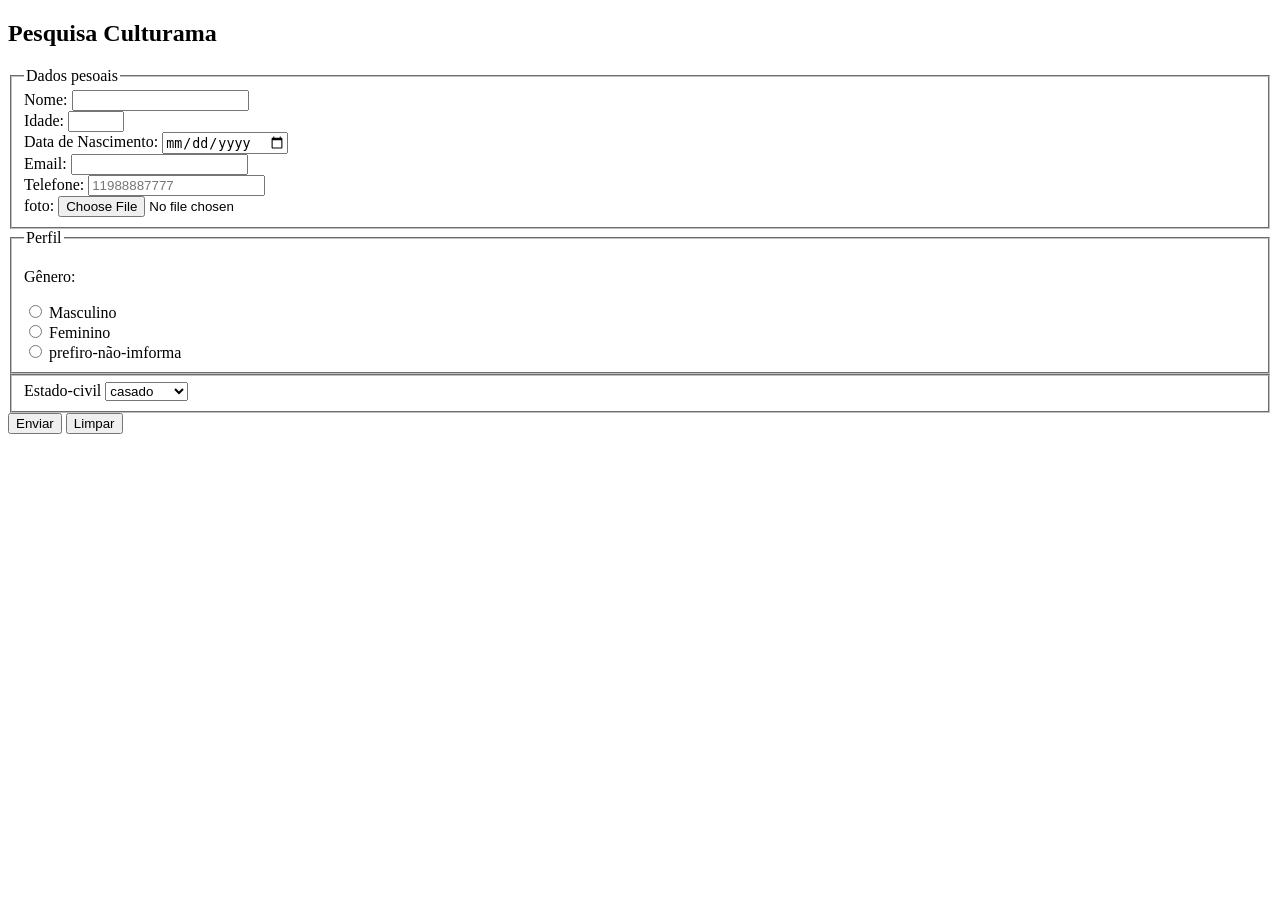
==== pesquisa-culturama.html/index.html @ d82ddae3 "feat: finalizado campos de genero e estado civil no bloco de perfil" ====
<!DOCTYPE html>
<html lang="pt-br">
<head>
    <meta charset="UTF-8">
    <meta name="viewport" content="width=device-width, initial-scale=1.0">
    <title>Pesquisa Culturama</title>
</head>
<body>
      <form action=""> <h2>Pesquisa Culturama</h2>

         <fieldset>
          <legend>Dados pesoais </legend>
 
              <div>
                <label for="nome">Nome:</label>
                <input type="text" name="nome" id="nome" required>
              </div>
     
              <div>
                <label for="idade">Idade:</label>
                <input type="number" name="idade" id="idade" min="12" max="100" required>
              </div>

              <div>
                <label for="Data de Nascimento">Data de Nascimento:</label>
                <input type="date" name="Data de Nascimento" id="Data de Nascimento" >
              </div>

              <div>
                <label for="email">Email:</label>
                <input type="email" name="email" id="email" required>
              </div>

              <div>
                <label for="telefone">Telefone:</label>
                <input type="tel" name="telefone" id="telefone" pattern="[0-9]{11}" placeholder="11988887777" required>
              </div>

              <div>
                 <label for="foto">foto:</label>
                 <input type="file" id="foto" name="foto" accept="image/*">
              </div>


      
         </fieldset>

         <fieldset>
          <legend>Perfil</legend>
          <section>
            <p>Gênero:</p>
            <div>
              <input type="radio" name="genero" id="Masculino" value="Masculino">
              <label for="Masculino">Masculino</label>
            </div>
            
            <div>
              <input type="radio" name="genero" id="Feminino" value="Feminino">
              <label for="Feminino">Feminino</label>
            </div>

           <div>
            <input type="radio" name="genero" id="prefiro-nao-imforma" value="prefiro-nao-imforma">
            <label for="prefiro-nao-imforma">prefiro-não-imforma</label>
           </div>
          </section>
         </fieldset>

         <fieldset>
          <div>
            <label for="Estado-civil">Estado-civil</label>
            <select id="Estado-civil" name="estado-civil">
              <option value="Casado">casado</option>
              <option value="Solteiro">solteiro</option>
              <option value="Divorciado">divorciado</option>
              <option value="Viúvo">viúvo</option>
              <option value="Outros">outros</option>
            </select>
          </div>
         </fieldset>





<button type="submit">Enviar</button>
<button type="reset">Limpar</button>
 </form> 

   
</body>
</html>
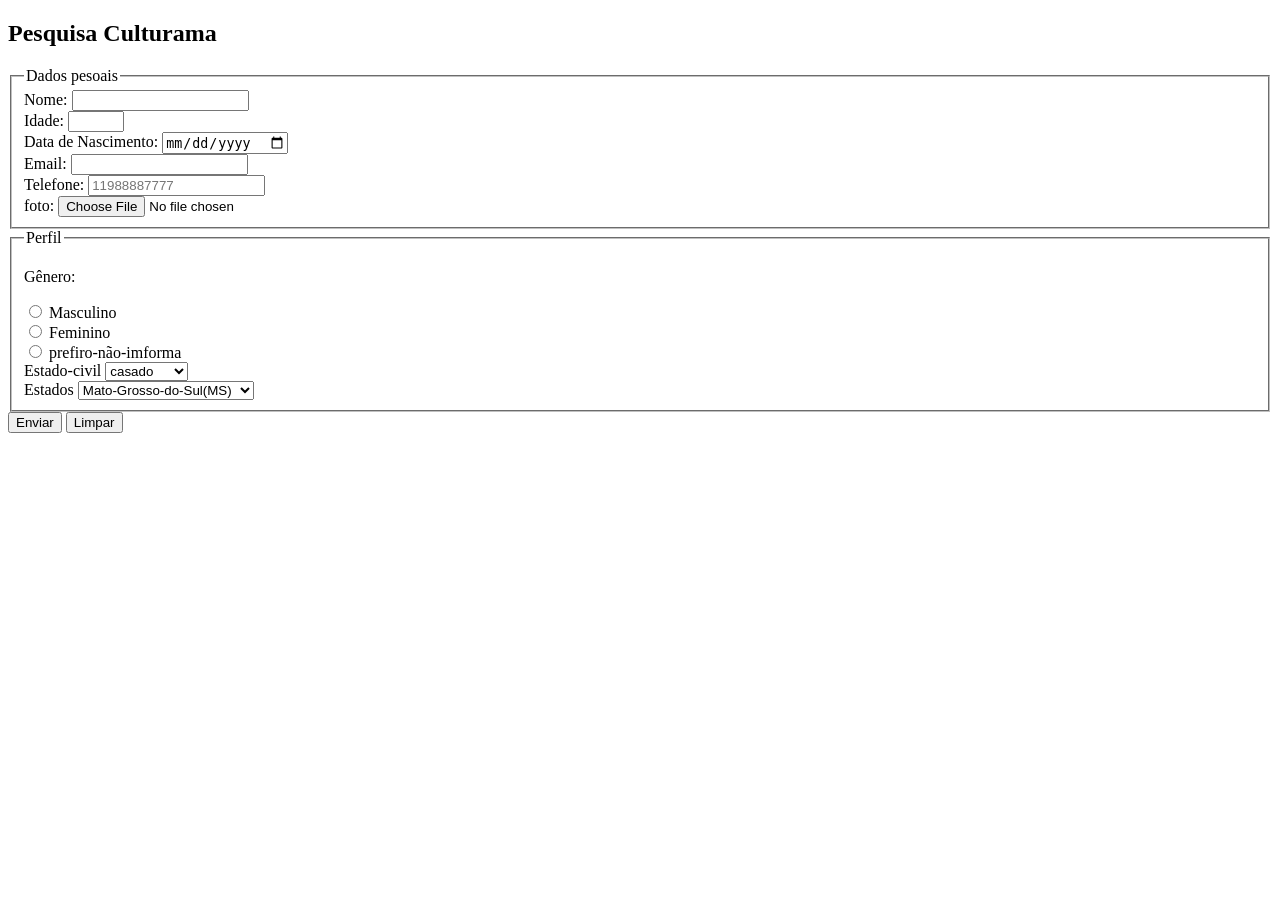
==== commit f793a5f7: "feat: adicionado seletor de estados com validacao required" ====
--- a/pesquisa-culturama.html/index.html
+++ b/pesquisa-culturama.html/index.html
@@ -64,10 +64,8 @@
             <label for="prefiro-nao-imforma">prefiro-não-imforma</label>
            </div>
           </section>
-         </fieldset>
-
-         <fieldset>
-          <div>
+          
+            <div>
             <label for="Estado-civil">Estado-civil</label>
             <select id="Estado-civil" name="estado-civil">
               <option value="Casado">casado</option>
@@ -77,7 +75,45 @@
               <option value="Outros">outros</option>
             </select>
           </div>
+
+          <div>
+            <label for="Estados">Estados</label>
+            <select name="Estados" id="Estados" required>
+              <option value="Mato-Grosso-do-Sul(MS)">Mato-Grosso-do-Sul(MS)</option>
+              <option value="Mato-Grosso(MT)">Mato-Grosso(MT)</option>
+              <option value="Goias(GO)">Goias(GO)</option>
+              <option value="Distrito-Federal(DF)">Distrito-Federal(DF)</option>
+              <option value="Sao-Paulo(SP)">Sao-Paulo(SP)</option>
+              <option value="Rio-de-Janeiro(RJ)">Rio-de-Janeiro(RJ)</option>
+              <option value="Bahia(BA)">Bahia(BA)</option>
+              <option value="Minas-Gerais(MG)">Minas-Gerais(MG)</option>
+              <option value="Espírito-Santo(ES)">Espírito-Santo(ES)</option>
+              <option value="Rio-Grande-do-Sul(RS)">Rio-Grande-do-Sul(RS)</option>
+              <option value="Parana(PR)">Parana(PR)</option>
+              <option value="Santa-Catarina(SC)">Santa-Catarina(SC)</option>
+              <option value="Rio-Grande-do-Norte(RN)">Rio-Grande-do-Norte(RN)</option>
+              <option value="Pernambuco(PE)">Pernambuco(PE)</option>
+              <option value="Paraíba(PB)">Paraíba(PB)</option>
+              <option value="Alagoas(AL)">Alagoas(AL)</option>
+              <option value="Sergipe(SE)">Sergipe(SE)</option>
+              <option value="Amazonas(AM)">Amazonas(AM)</option>
+              <option value="Roraima(RR)">Roraima(RR)</option>
+              <option value="Amapa(AP)">Amapa(AP)</option>
+              <option value="Para(PA)">Para(PA)</option>
+              <option value="Tocantins(TO)">Tocantins(TO)</option>
+            </select>
+          </div>
          </fieldset>
+
+      
+        
+
+          
+
+
+
+          
+
 
 
 
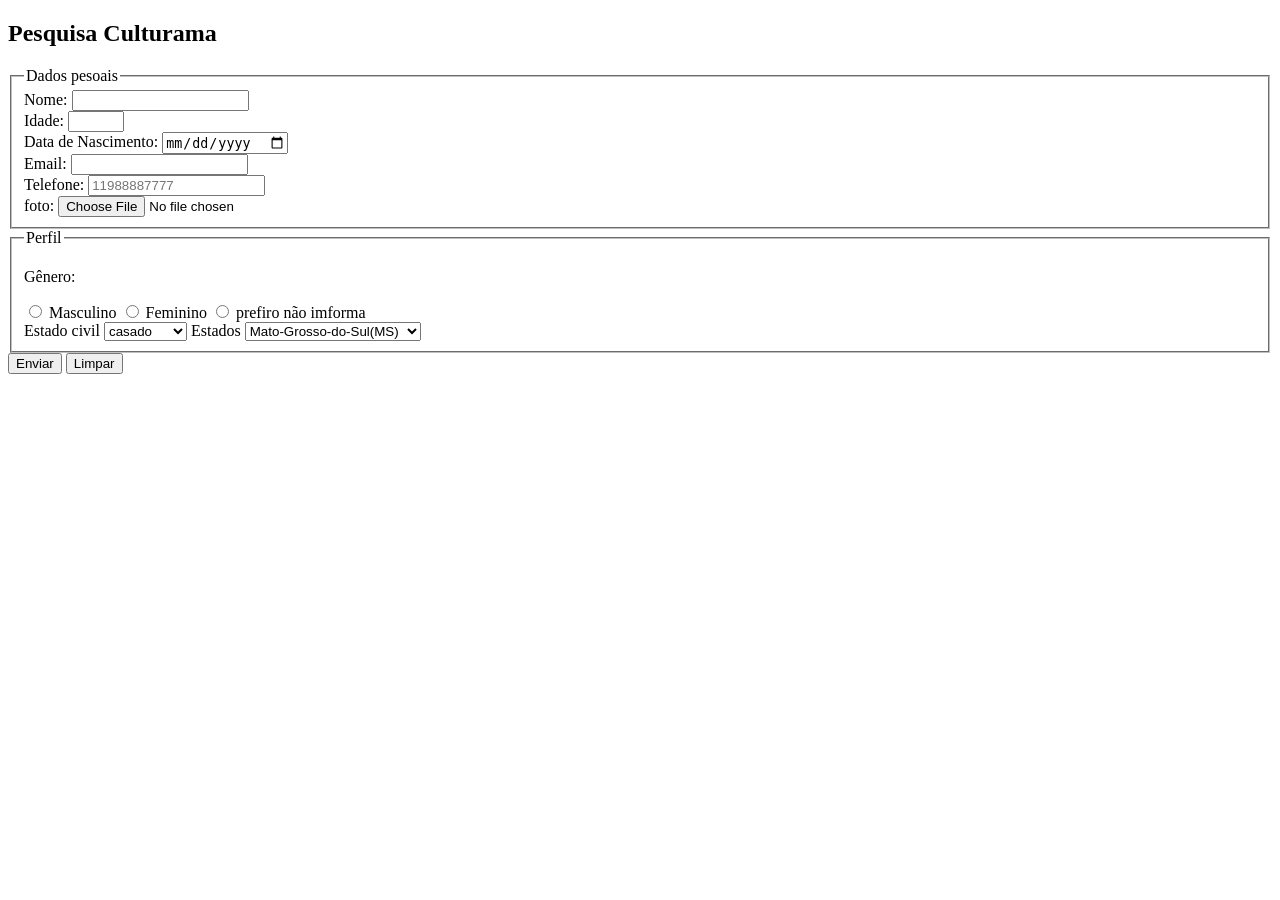
==== commit 925975ed: "feat: reorganiza layout de genero e alinha seletores de estado lado a lado" ====
--- a/pesquisa-culturama.html/index.html
+++ b/pesquisa-culturama.html/index.html
@@ -52,21 +52,17 @@
             <div>
               <input type="radio" name="genero" id="Masculino" value="Masculino">
               <label for="Masculino">Masculino</label>
-            </div>
-            
-            <div>
+        
               <input type="radio" name="genero" id="Feminino" value="Feminino">
               <label for="Feminino">Feminino</label>
-            </div>
-
-           <div>
+            
             <input type="radio" name="genero" id="prefiro-nao-imforma" value="prefiro-nao-imforma">
-            <label for="prefiro-nao-imforma">prefiro-não-imforma</label>
+            <label for="prefiro-nao-imforma">prefiro não imforma</label>
            </div>
           </section>
           
             <div>
-            <label for="Estado-civil">Estado-civil</label>
+            <label for="Estado-civil">Estado civil</label>
             <select id="Estado-civil" name="estado-civil">
               <option value="Casado">casado</option>
               <option value="Solteiro">solteiro</option>
@@ -74,9 +70,9 @@
               <option value="Viúvo">viúvo</option>
               <option value="Outros">outros</option>
             </select>
-          </div>
+         
 
-          <div>
+       
             <label for="Estados">Estados</label>
             <select name="Estados" id="Estados" required>
               <option value="Mato-Grosso-do-Sul(MS)">Mato-Grosso-do-Sul(MS)</option>
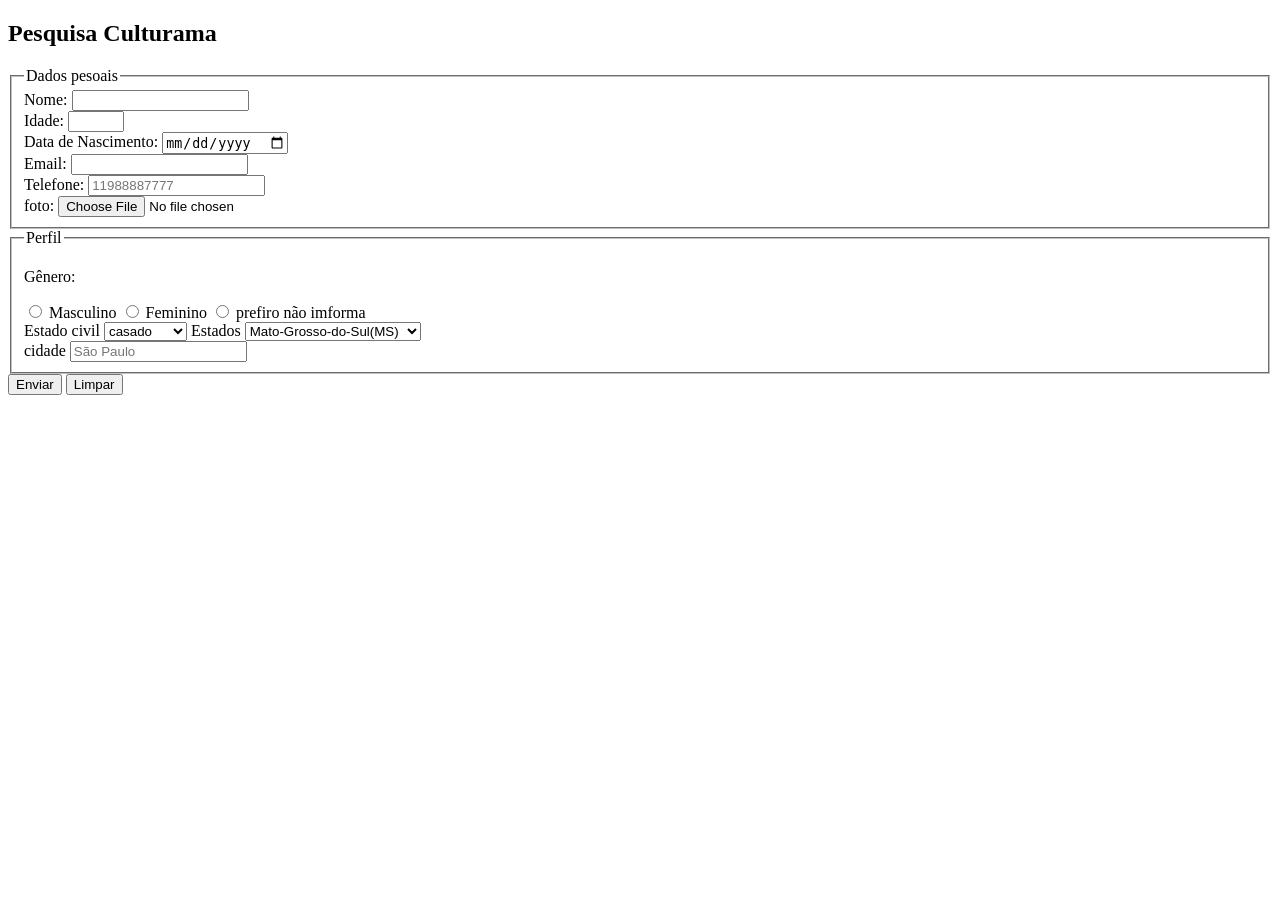
==== commit 4402f481: "feat: adiciona campo de cidade com input de texto e trava de letras" ====
--- a/pesquisa-culturama.html/index.html
+++ b/pesquisa-culturama.html/index.html
@@ -99,6 +99,18 @@
               <option value="Tocantins(TO)">Tocantins(TO)</option>
             </select>
           </div>
+
+          <div>
+          <label for="cidade">cidade</label>
+          <input type="text"
+            name="cidade"
+            id="cidade"
+            placeholder="São Paulo"
+            required
+            pattern="[a-za-zÁ-ÿ\s]+">
+           </div>
+     
+          
          </fieldset>
 
       
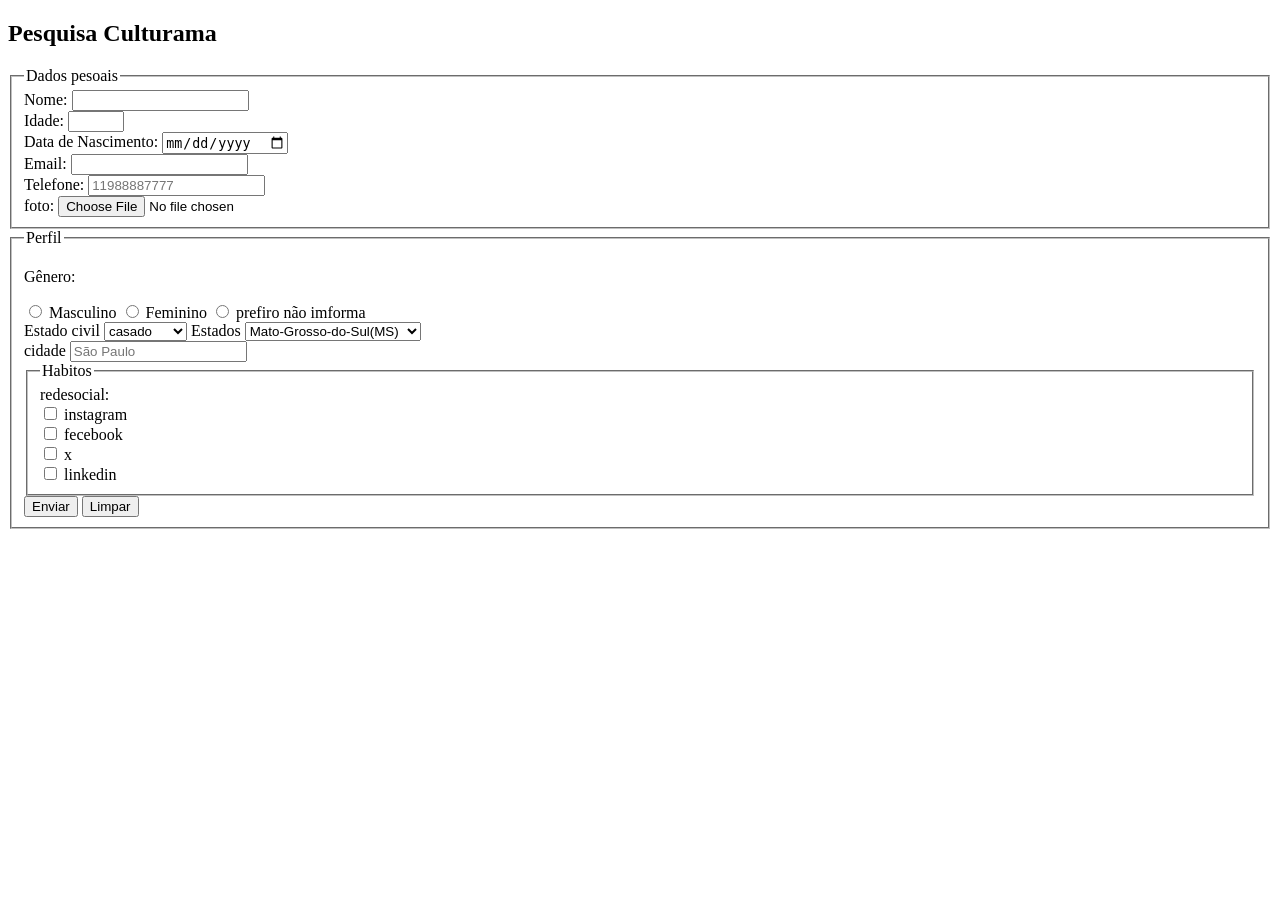
==== commit 558a8ea9: "feat: finaliza estrutura do formulário com campo de cidade e redes sociais" ====
--- a/pesquisa-culturama.html/index.html
+++ b/pesquisa-culturama.html/index.html
@@ -99,7 +99,7 @@
               <option value="Tocantins(TO)">Tocantins(TO)</option>
             </select>
           </div>
-
+  
           <div>
           <label for="cidade">cidade</label>
           <input type="text"
@@ -109,24 +109,39 @@
             required
             pattern="[a-za-zÁ-ÿ\s]+">
            </div>
+
+            <fieldset>
+              <legend>Habitos</legend>
+              <div>
+               <label for="redesocial">redesocial:</label>
+              </div>
+
+              <div>
+                <input type="checkbox" id="instagram" name="instagram" value="instagram" >
+                <label for="instagram">instagram</label>
+              </div>
+
+              <div>
+                <input type="checkbox" id="fecebook" name="fecebook" value="fecebook" >
+                <label for="fecebook">fecebook</label>
+              </div>
+
+              <div>
+                <input type="checkbox" id="x" name="x" value="x" >
+                <label for="x">x</label>
+              </div>
+
+              <div>
+                <input type="checkbox" id="linkedin" name="linkedin" value="linkedin" >
+                <label for="linkedin">linkedin</label>
+              </div>
+            </fieldset>
+
+         
+             
+            
+
      
-          
-         </fieldset>
-
-      
-        
-
-          
-
-
-
-          
-
-
-
-
-
-
 <button type="submit">Enviar</button>
 <button type="reset">Limpar</button>
  </form> 
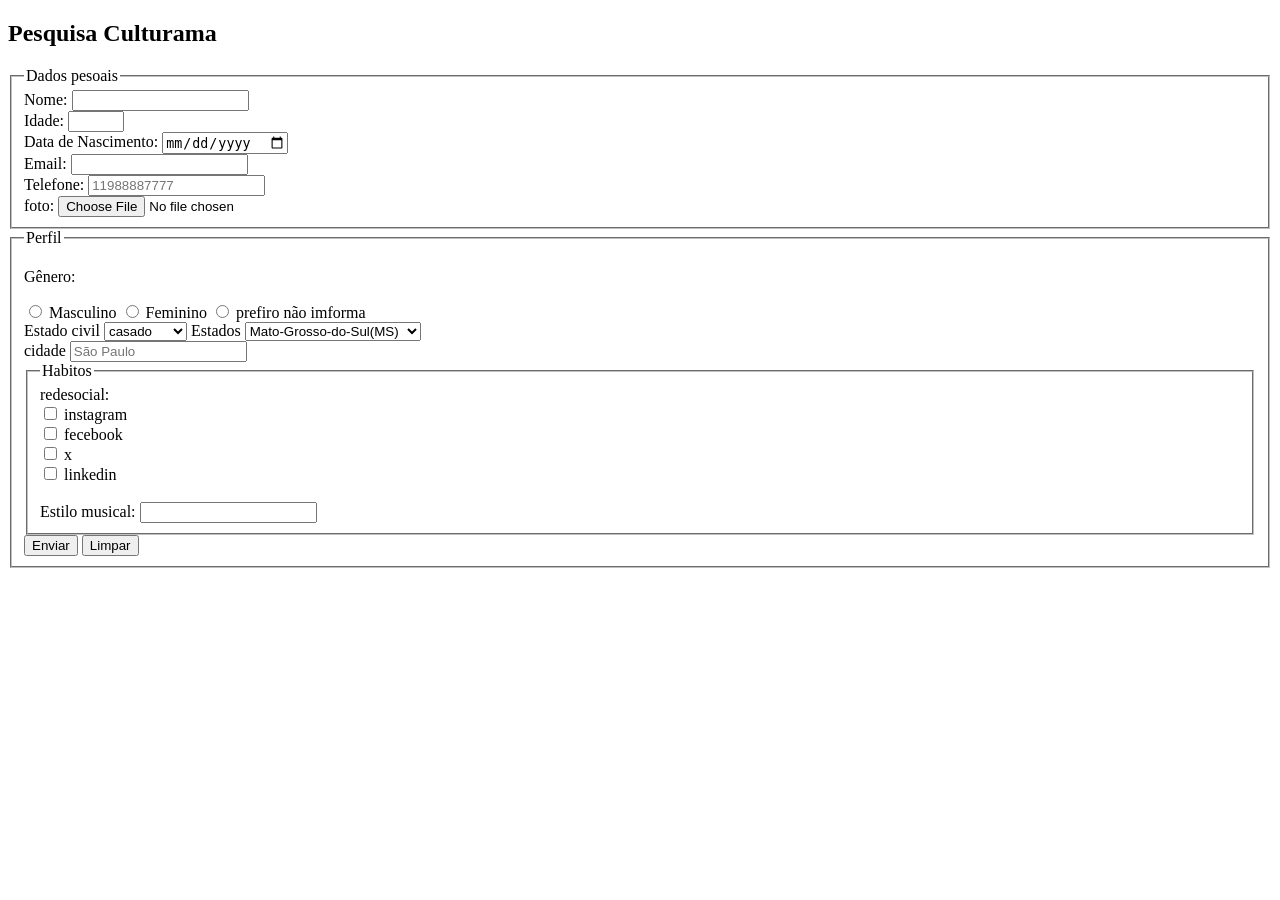
==== commit 75f0819a: "Adiciona opcoes de estilo musical" ====
--- a/pesquisa-culturama.html/index.html
+++ b/pesquisa-culturama.html/index.html
@@ -135,6 +135,28 @@
                 <input type="checkbox" id="linkedin" name="linkedin" value="linkedin" >
                 <label for="linkedin">linkedin</label>
               </div>
+               <br>
+              <label for="musicStyle">Estilo musical:</label>
+              <input list="styleTypes" id="musicStyle" name="userMusicStyle" type="text">
+              <datalist id="styleTypes">
+                 <option value="Rock">
+                 <option value="Pop">
+                 <option value="Jazz">
+                 <option value="Classical">
+                 <option value="Hip-Hop">
+                 <option value="Funk">
+                 <option value="Reggae">
+                 <option value="Country">
+                 <option value="Blues">
+                 <option value="Punk">
+                 <option value="Metal">
+                 <option value="Electronic">
+                 <option value="Samba">
+                 <option value="Forró">
+                 <option value="Axé">
+                 <option value="Sertanejo">
+                 <option value="Pagode">
+              </datalist>
             </fieldset>
 
          
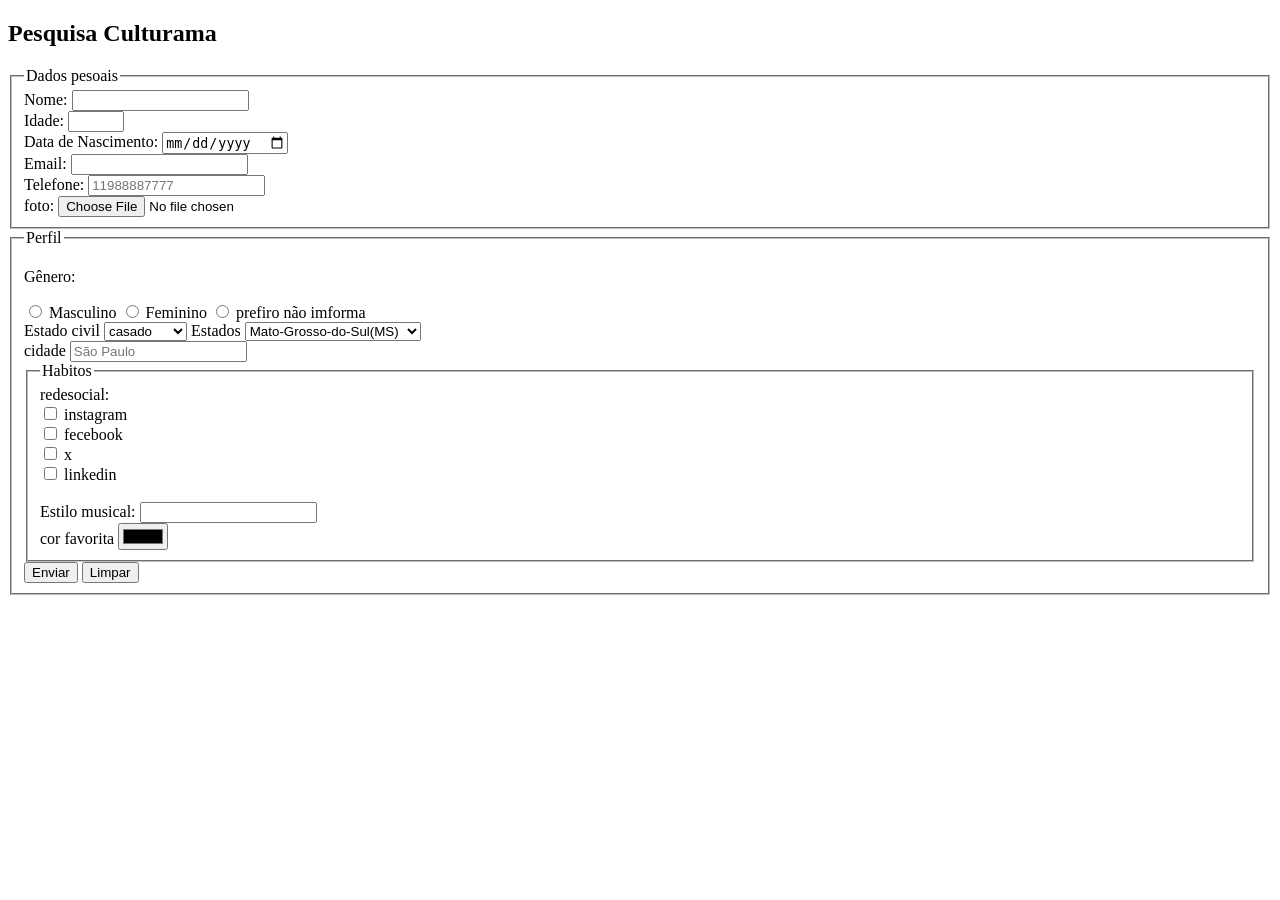
==== commit 719fd1d2: "Adiciona opcao de cor" ====
--- a/pesquisa-culturama.html/index.html
+++ b/pesquisa-culturama.html/index.html
@@ -157,6 +157,9 @@
                  <option value="Sertanejo">
                  <option value="Pagode">
               </datalist>
+              <br>
+               <label for="favoriteColor">cor favorita</label>
+               <input type="color" id="favoriteColor" name="userFavoriteColor">
             </fieldset>
 
          
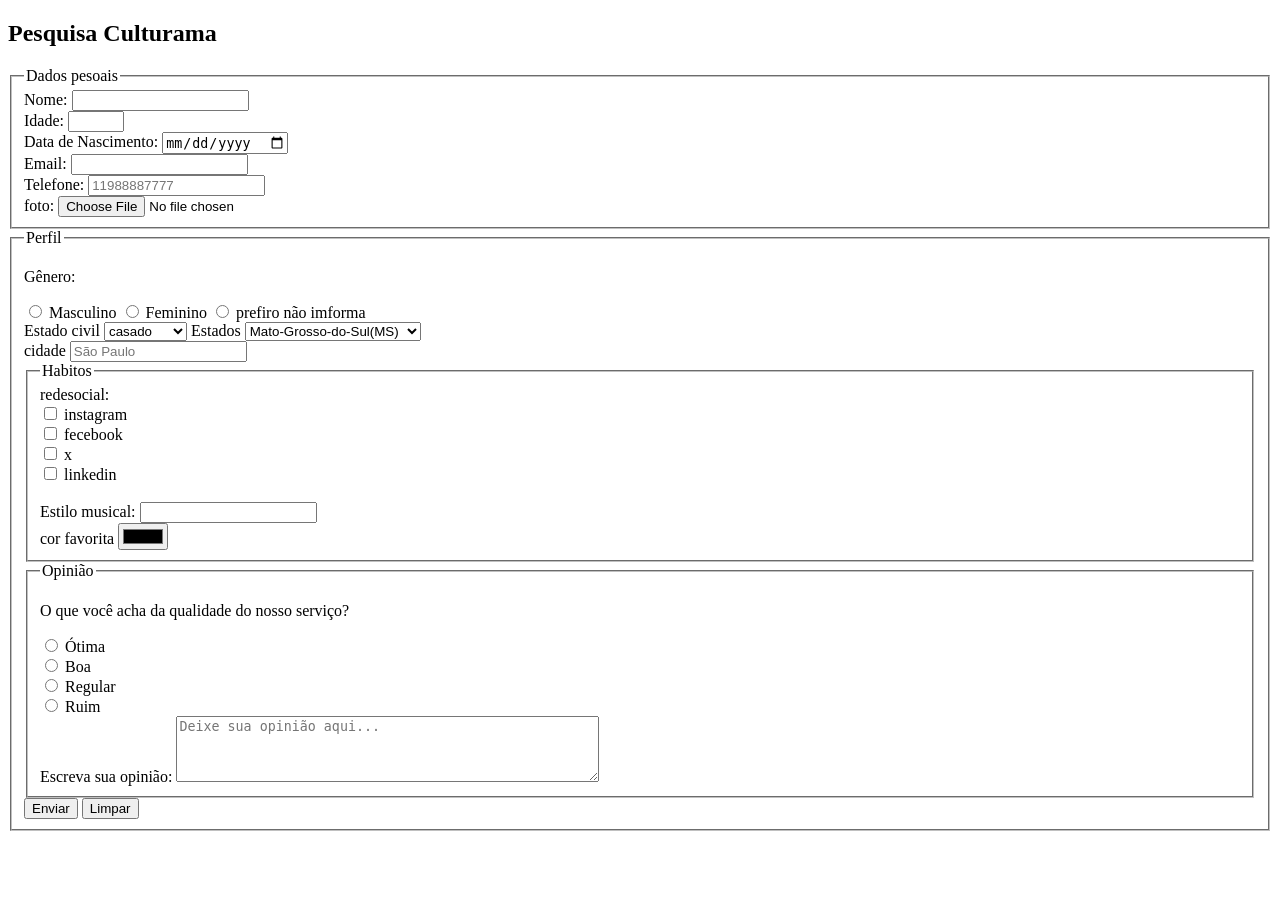
==== commit ac9d9cb9: "feat: estruturação do campo de opiniãos" ====
--- a/pesquisa-culturama.html/index.html
+++ b/pesquisa-culturama.html/index.html
@@ -162,6 +162,35 @@
                <input type="color" id="favoriteColor" name="userFavoriteColor">
             </fieldset>
 
+            <fieldset>
+              <legend>Opinião</legend>
+              <p>O que você acha da qualidade do nosso serviço?</p>
+
+              <div>
+                <input type="radio" id="otima" name="opiniao" value="otima">
+                <label for="otima">Ótima</label>
+              </div>
+
+              <div>
+                <input type="radio" id="boa" name="opiniao" value="boa">
+                <label for="boa">Boa</label>
+              </div>
+
+              <div>
+                <input type="radio" id="regular" name="opiniao" value="regular">
+                <label for="regular">Regular</label>
+              </div>
+
+              <div>
+                <input type="radio" id="ruim" name="opiniao" value="ruim">
+                <label for="ruim">Ruim</label>
+              </div>
+               
+              <label for="comments">Escreva sua opinião:</label>
+              <textarea id="comments" name="userComments" placeholder="Deixe sua opinião aqui..." rows="4" cols="50"></textarea>
+              <br>
+            </fieldset>
+
          
              
             
